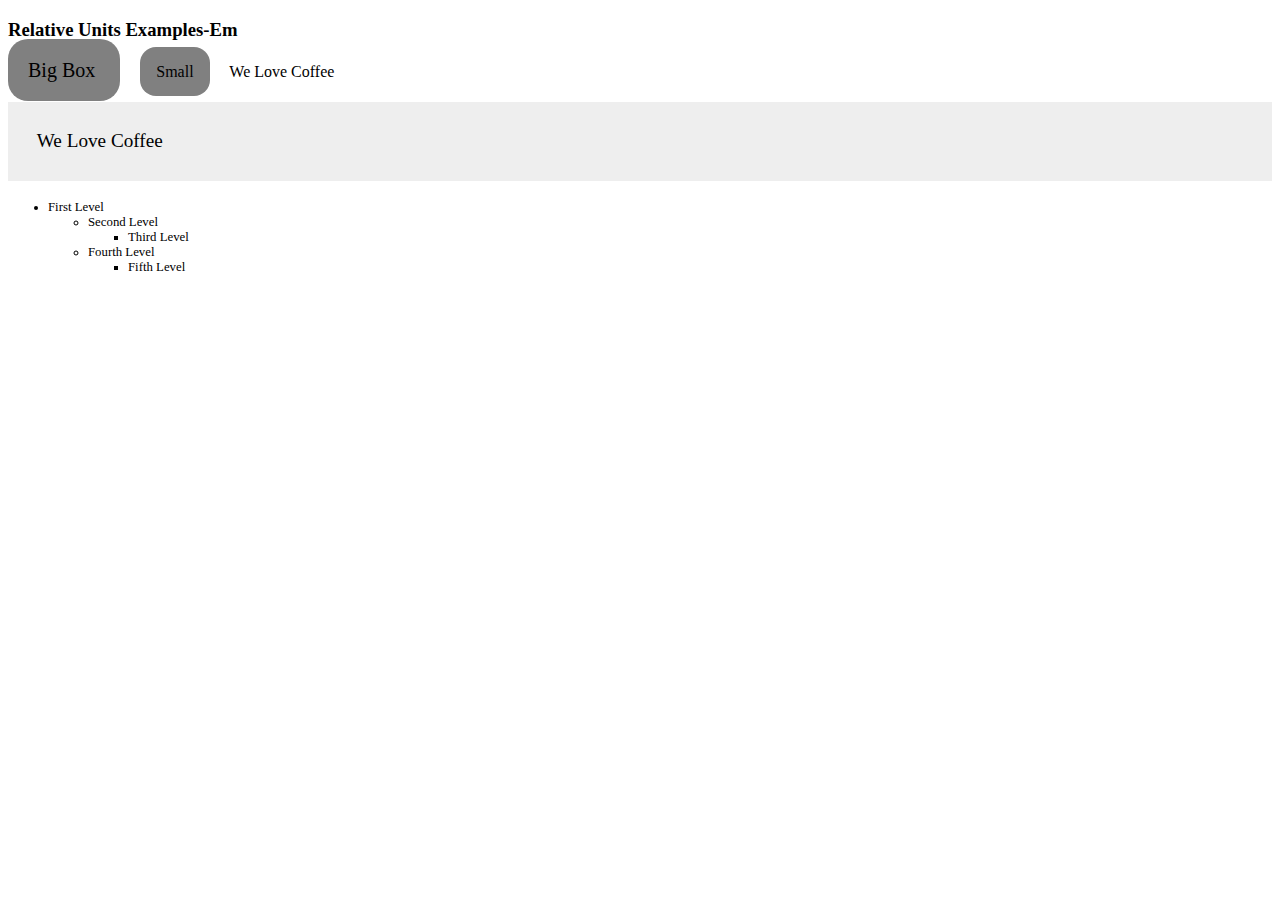
==== Chapter_two-Relative Units/index.html @ aca011e0 "Moved all notes to one folder and started with Em amd Rems" ====
<!DOCTYPE html>
<html lang="en">
  <head>
    <meta charset="UTF-8" />
    <meta name="viewport" content="width=device-width, initial-scale=1.0" />
    <meta http-equiv="X-UA-Compatible" content="ie=edge" />
    <title>Document</title>
    <link rel="stylesheet" href="style.css" />
  </head>
  <body>
    <h3>Relative Units Examples-Em</h3>
    <span class="box big-box">Big Box </span>
    <span class="box small-box">Small</span>

    We Love Coffee
    <p class="slogan">We Love Coffee</p>

    <ul>
      <li>
        First Level
        <ul>
          <li>
            Second Level
            <ul>
              <li>
                Third Level
              </li>
            </ul>
          </li>
          <li>
            Fourth Level
            <ul>
              <li>Fifth Level</li>
            </ul>
          </li>
        </ul>
      </li>
    </ul>
  </body>
</html>
---- Chapter_two-Relative Units/style.css ----
:root {
  font-size: 1em;
}

body {
  font-size: 16px;
}

.slogan {
  font-size: 1.2em;
  padding: 1.5em;
  background-color: #eee;
}

.box {
  padding: 1em;
  border-radius: 1em;
  background-color: gray;
  margin-right: 1em;
}

.big-box {
  font-size: 20px;
}

.small-box {
  font-size: 16px;
}

ul {
  font-size: 0.8rem;
}
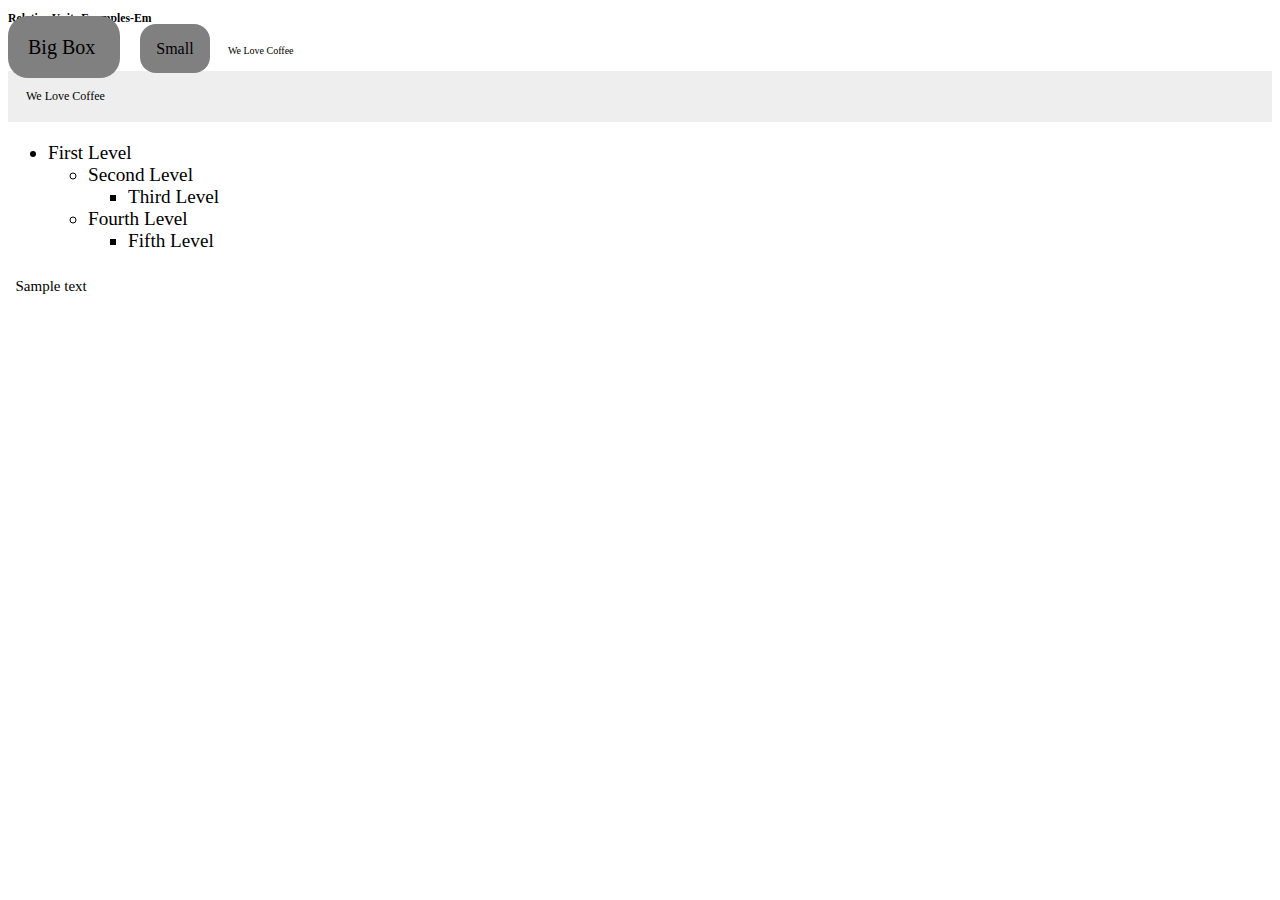
==== commit 79398d81: "Notes on rems and ems with examples" ====
--- a/Chapter_two-Relative Units/index.html
+++ b/Chapter_two-Relative Units/index.html
@@ -36,5 +36,9 @@
         </ul>
       </li>
     </ul>
+
+    <div class="text-content">
+      Sample text
+    </div>
   </body>
 </html>
--- a/Chapter_two-Relative Units/style.css
+++ b/Chapter_two-Relative Units/style.css
@@ -3,7 +3,7 @@
 }
 
 body {
-  font-size: 16px;
+  font-size: 10px;
 }
 
 .slogan {
@@ -28,5 +28,11 @@
 }
 
 ul {
-  font-size: 0.8rem;
+  font-size: 1.2rem;
 }
+
+.text-content {
+  font-size: 1.5em; /*this will calculate to 15px(font-size inherited from the body)*/
+  padding: 0.5em; /*this will be based on the text-content font-size since it is the parent here*/
+  /*so it will be calulated 0.5*15px(always the absolute value)=7.5px;*/
+}
